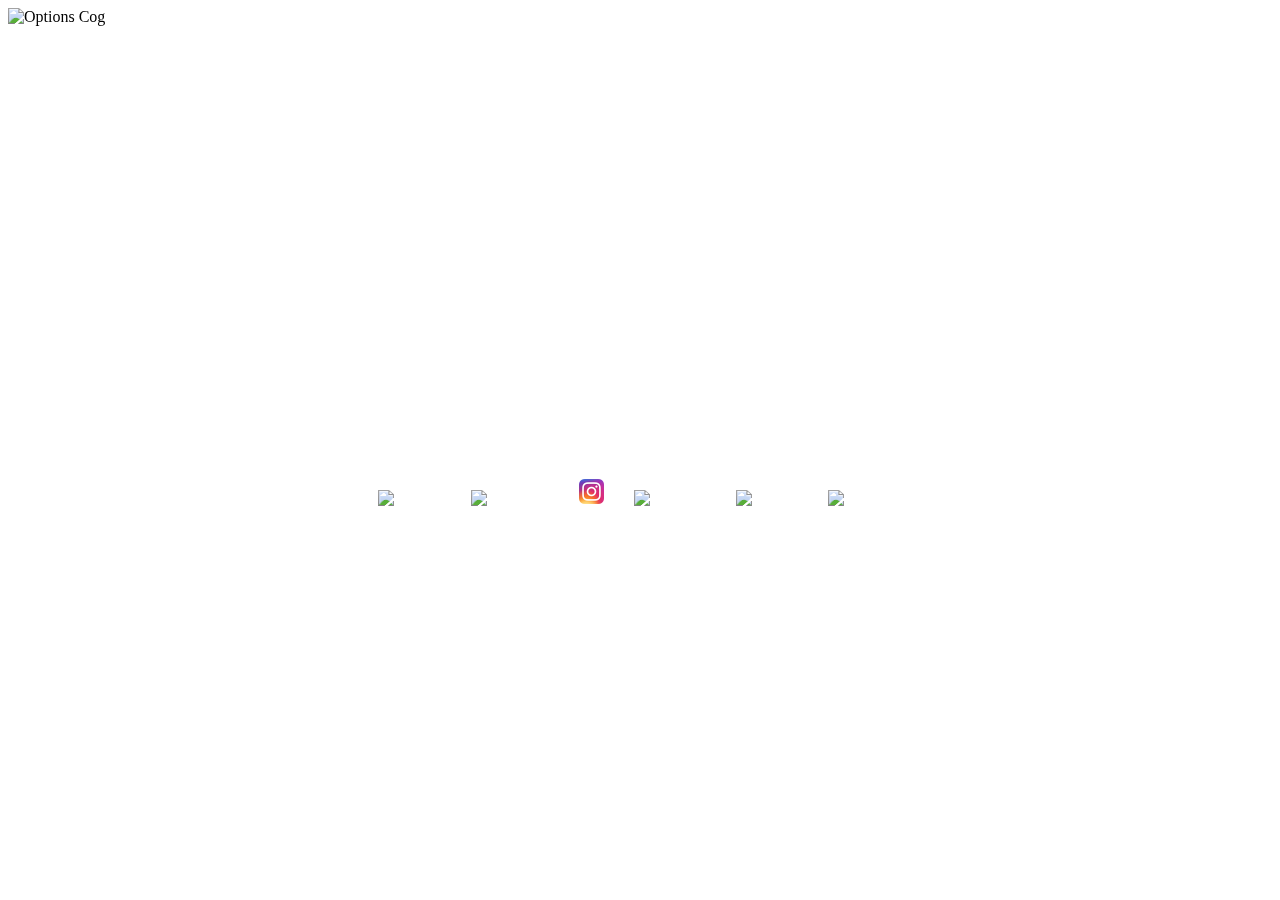
==== extensionindex.html @ 21681dd9 "v2.15.208" ====
<!DOCTYPE html>
<html lang="en-AU">
  <head>
    <link href="assets/fontData/titilliumWeb.css" rel="stylesheet" type="text/css" />
    <link href="assets/master.css" rel="stylesheet" type="text/css" />
    <meta name="viewport" content="width=device-width, initial-scale=1.0" />
    <meta name="author" content="Benjamin Developments" />
    <meta charset="utf-8" />
  </head>
  <body id="body">
    <header id="header"></header>
    <img src="assets/images/options.png" alt="Options Cog" class="optionsCog" title="Options &amp; Information" id="options" />
    <div class="textStyle" id="dText">Background images provided by <a href="https://unsplash.com/">Unsplash.com</a></div>
    <div class="pageTitle" id="title">
      Fresh New Tab Page for Google Chrome
    </div>
    <div class="mainClock" id="clockBox"></div>
    <div class="mainDate" id="dateBox"></div>
    <div class="mainAlert" id="alertBox"></div>
    <!-- LINKS -->
    <div class="links" id="linkDiv">
      <center>
        <a id="link1" class="link"><img src="assets/images/link/google.png" alt="Google" title="Google" width="2%" /></a>
        <a id="link2" class="link"><img src="assets/images/link/fb.png" alt="Facebook" title="Facebook" width="2%" /></a>
        <a id="link3" class="link"><img src="assets/images/link/insta.png" alt="Instagram" title="Instagram" width="2%" /></a>
        <a id="link4" class="link"><img src="assets/images/link/pin.png" alt="Pinterest" title="Pinterest" width="2%" /></a>
        <a id="link5" class="link"><img src="assets/images/link/twtr.png" alt="Twitter" title="Twitter" width="2%" /></a>
        <a id="link6" class="link"><img src="assets/images/link/utube.png" alt="YouTube" title="YouTube" width="2%" /></a>
      </center>
    </div>
    <div class="optionsMenu" id="opM">
      <img src="assets/images/x.png" alt="Close" class="x" id="opMclose" />
      <div class="opTtl">Options</div>
      <br />&bull;<a><span id="opAMPM"></span></a>
      <br />&bull;<a><span id="opChngNme">Change or remove your name</span></a>
      <br />&bull;<a><span id="opChngeDteFrmt">Change the date formatting</span></a>
      <br />&bull;<a><span id="opSrchBx">Search box options</span></a>
      <br />&bull;<a><span id="opIcnVsblty">Icon link display options</span></a>
      <br />&bull;<a><span id="opWlcmMsgs"></span></a>
      <br />&bull;<a><span id="opTwntyFrHrTm"></span></a>
      <br />&bull;<a><span id="opGryscl">Toggle background grayscale</span></a>
      <div class="opTtl">Information</div>
      <br />&bull;Background images provided by <a href="https://unsplash.com">Unsplash.com</a>
      <br />&bull;Background images last updated on <span id="infoImgUpdt"></span>
      <br />&bull;<a><span id="opKybdCntrls">View keyboard controls</span></a>
      <br />&bull;<a><span id="infoBackgroundImage">View background image information</span></a>
      <br /><br />
      <div class="optionsMenuFoot">
        <span><a href="https://benandy.github.io/cookie" target="_blank">Cookie Policy</a> - <a href="https://benandy.github.io/privacy" target="_blank">Privacy Policy</a> - <a href="mailto:benjaminandyy@gmail.com">Contact</a> - <a href="https://unsplash.com/license" target="_blank">Background Image License</a> - <a href="https://github.com/BenAndy/SkyeNewTab/blob/master/assets/change.log" target="_blank">Change Log</a> - <a href="https://benandy.github.io/terms" target="_blank">Terms and Conditions</a></span>
        <br />
        Skye New Tab copyright <a href="https://benandy.github.io">Benjamin Developments</a> &copy; 2017 - All rights reserved
      </div>
    </div>
    <div class="optionsMenu" id="dteFom">
      <img src="assets/images/x.png" alt="Close" class="x" id="dteFomclose" />
      <div class="opTtl">Change the Date Formatting</div>
      <br />&bull;<a><span id="opDteFom1"></span></a>
      <br />&bull;<a><span id="opDteFom2"></span></a>
      <br />&bull;<a><span id="opDteFom3"></span></a>
      <br />&bull;<a><span id="opDteFom4"></span></a>
      <div class="optionsMenuFoot">
        <span id="footerTop2"></span>
        <span id="footerBottom2"></span>
      </div>
    </div>
    <div class="optionsMenu" id="bkgrndImgInf">
      <img src="assets/images/x.png" alt="Close" class="x" id="bkgrndImgInfclose" />
      <div class="opTtl">Background Image Information</div>
      <br />&bull;Image Author: <span id="bkgrndImgInf1"></span>
      <br />&bull;Author's Unsplash Account: <span id="bkgrndImgInf2"></span>
      <br />&bull;Image URL: <span id="bkgrndImgInf3"></span>
      <br />&bull;Author's web address: <span id="bkgrndImgInf4"></span>
      <br /><br />
      <div class="optionsMenuFoot">
        Background images provided by <a href="https://unsplash.com" target="_blank">Unsplash.com</a>
      </div>
    </div>
    <div class="optionsMenu" id="icnVsblty">
      <img src="assets/images/x.png" alt="Close" class="x" id="icnVsbltyclose" />
      <div class="opTtl">Icon Link Display Options</div>
      <br />&bull;<a><span id="opIcnVsblty1">Coloured</span></a>
      <br />&bull;<a><span id="opIcnVsblty2">Not coloured</span></a>
      <br />&bull;<a><span id="opIcnVsblty3">Not visible</span></a>
      <br />&bull;<a><span id="opIcnVsblty4">Coloured only when mouse-overed</span></a>
    </div>
    <div class="optionsMenu" id="kybdCntrls">
      <img src="assets/images/x.png" alt="Close" class="x" id="kybdCntrlsclose" />
      <div class="opTtl">Keyboard controls</div>
      <br />"O" &bull; Open the options menu
      <br />"ESC" &bull; Close any open menus
      <br />"G" &bull; Toggle background grayscale
    </div>
    <div class="optionsMenu" id="srchBxChcs">
      <img src="assets/images/x.png" alt="Close" class="x" id="srchBxChcsclose" />
      <div class="opTtl">Seacrh box engines</div>
      <br />&bull;<a><span id="srchBxChcsHS"></span></a>
      <br />&bull;<a><span id="srchBxChcs1"></span></a>
      <br />&bull;<a><span id="srchBxChcs2"></span></a>
      <br />&bull;<a><span id="srchBxChcs3"></span></a>
      <br />&bull;<a><span id="srchBxChcs4"></span></a>
      <br />&bull;<a><span id="srchBxChcs5"></span></a>
    </div>
    <div id="searchImageBox">
      <img src='assets/images/link/google.png' alt='Google Search' id='searchImage1' class='srchBxImg' />
      <img src='assets/images/link/twtr.png' alt='Twitter Search' id='searchImage2' class='srchBxImg' />
      <img src='assets/images/link/fb.png' alt='Facebook Search' id='searchImage3' class='srchBxImg' />
      <img src='assets/images/link/utube.png' alt='YouTube Search' id='searchImage4' class='srchBxImg' />
      <img src='assets/images/link/github.png' alt='GitHub Search' id='searchImage5' class='srchBxImg' />
    </div>
    <div id="srchBx"></div>
    <div class="optionsMenu" id="ckiUpd">
      <img src="assets/images/x.png" alt="Close" class="x" id="ckiUpdclose" />
      <div class="opTtl">Cookies Updated</div>
      <br /><span id="ckiUpdMsg"></span>
      <div class="optionsMenuFoot">
        <br />
        <span><a href="https://benandy.github.io/cookie" target="_blank">Cookie Policy</a> - <a href="https://benandy.github.io/privacy" target="_blank">Privacy Policy</a> - <a href="mailto:benjaminandyy@gmail.com">Contact</a> - <a href="https://unsplash.com/license" target="_blank">Background Image License</a> - <a href="https://github.com/BenAndy/SkyeNewTab/blob/master/assets/change.log" target="_blank">Change Log</a> - <a href="https://benandy.github.io/terms" target="_blank">Terms and Conditions</a></span>
        <br />
        Skye New Tab copyright <a href="https://benandy.github.io">Benjamin Developments</a> &copy; 2017 - All rights reserved
      </div>
    <!-- SCRIPTS -->
    <script src="assets/calls.js"></script>
    <script type="text/javascript">
      main = true;
    </script>
    <script src="assets/skye.js"></script>
    <script src="assets/background.js"></script>
    <script src="assets/links.js"></script>
    <script src="assets/searchBox.js"></script>
  </body>
</html>
---- assets/master.css ----
/*Copyright Benjamin Developments (c) 2017 - All rights reserved*/

.titanic {
  float: none;
}

body {
  -webkit-user-select: none;
  opacity: 0;
  transition: opacity 0.5s;
}

header {
  height: 100vh;
  width: 100vw;
  position: fixed;
  top: 0px;
  margin-left: -8px;
  margin-right: -8px;
  z-index: -1;
  background-size: cover;
  opacity: 0.8;
  -webkit-filter: grayscale(1);
  transition: -webkit-filter 0.4s, opacity 0.2s;
}

a {
  color: white;
  text-decoration: none;
}

a:visited {
  color: white;
  text-decoration: none;
}

a:hover {
  font-weight: 200;
  color: white;
  text-decoration: underline;
  cursor: pointer;
}

.pageTitle {
  color: white;
  text-align: center;
  font-family: 'Titillium Web', sans-serif;
  opacity: 0;
  cursor: default;
  transition: opacity 1s;
}

.optionsCog {
  width: 3%;
  opacity: 0;
  cursor: pointer;
  transition: opacity 0.3s;
}

.optionsMenuFoot {
  font-family: 'Titillium Web', sans-serif;
  color: white;
  text-align: center;
}

.textStyle {
  font-family: 'Titillium Web', sans-serif;
  display: block;
  color: white;
  font-size: 80%;
  cursor: default;
  margin-top: -3%;
  text-align: right;
  opacity: 0;
  transition: opacity 0.5s, font-size 0.5s;
}

.adTextStyle {
  font-family: 'Titillium Web', sans-serif;
  display: block;
  color: white;
  font-size: 80%;
  cursor: default;
  margin-left: 60%;
  text-align: right;
  opacity: 0;
  padding-right: 1%;
  padding-bottom: 1%;
  bottom: 0;
  position: absolute;
  transition: opacity 0.5s, font-size 0.5s;
}

.mainClock {
  font-family: 'Titillium Web', sans-serif;
  color: white;
  margin-top: 10%;
  cursor: default;
  text-align: center;
  font-size: 700%;
  opacity: 0;
  transition: opacity 1s;
}

.mainDate {
  font-family: 'Titillium Web', sans-serif;
  color: white;
  margin-top: 1%;
  text-align: center;
  font-size: 300%;
  cursor: default;
  opacity: 0;
  transition: opacity 1s;
}

.mainAlert {
  font-family: 'Titillium Web', sans-serif;
  color: white;
  margin-top: 2%;
  cursor: default;
  text-align: center;
  font-size: 200%;
  opacity: 0;
  transition: opacity 0.5s;
}

.links {
  margin-top: 5%;
  opacity: 0;
  cursor: default;
  transition: opacity 1s;
}

.link {
  padding-left: 13px;
  cursor: default;
  padding-right: 13px;
  -webkit-filter: grayscale(0);
  opacity: 1;
  transition: -webkit-filter 0.5s, opacity 0.5s;
}

.optionsMenu {
  border-radius: 10px;
  font-family: 'Titillium Web', sans-serif;
  cursor: default;
  background-color: black;
  opacity: 0;
	left: 0;
	right: 0;
	top: 10%;
  padding-top: 10px;
  padding-bottom: 10px;
  padding-left: 10px;
  padding-right: 10px;
  visibility: hidden;
	margin-left: auto;
 	margin-right: auto;
	max-width: 740px;
  color: white;
  position: absolute;
  transition: opacity 0.3s;
}

.opTtl {
  text-align: center;
}

.x {
  width: 2%;
  position: absolute;
  right: 0px;
  padding-right: 2%;
}

#srchImg {
  background-color: transparent;
  font-family: 'Titillium Web', sans-serif;
  border-top-style: none;
  border-left-style: none;
  border-right-style: none;
  position: absolute;
  bottom: 0;
  left: 0;
  margin-left: 3%;
  margin-bottom: 1%;
  color: white;
}

#srchBx {
  opacity: 0;
  transition: opacity 1s;
}

.srchBxImg {
  position: absolute;
  bottom: 0;
  left: 0;
  width: 1.5%;
  margin-left: 1%;
  margin-bottom: 1%;
  opacity: 0;
  visibility: hidden;
  transition: opacity 1s;
}
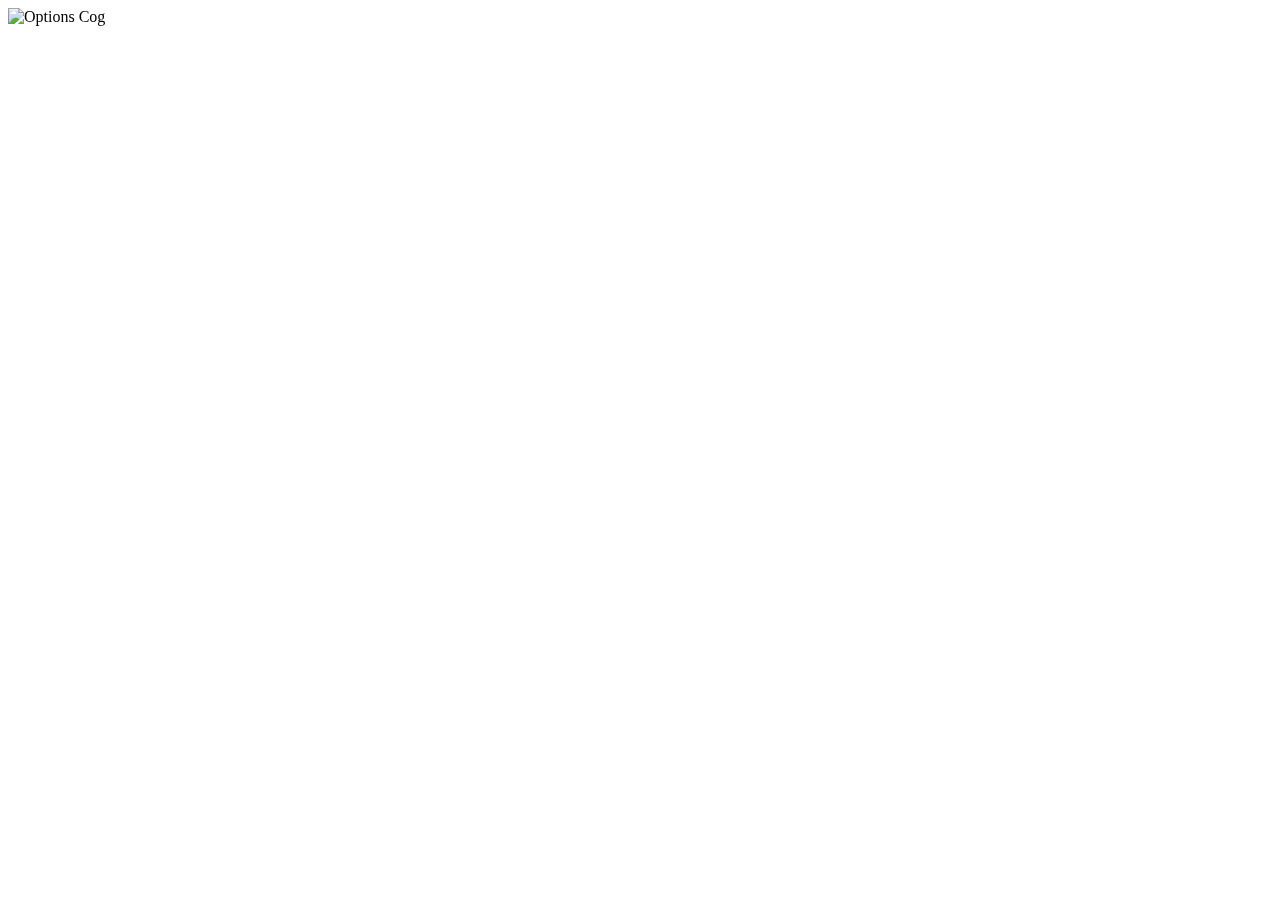
==== commit ab0dbfc6: "v2.15.214" ====
--- a/extensionindex.html
+++ b/extensionindex.html
@@ -1,7 +1,7 @@
 <!DOCTYPE html>
 <html lang="en-AU">
   <head>
-    <link href="assets/fontData/titilliumWeb.css" rel="stylesheet" type="text/css" />
+    <link href="https://fonts.googleapis.com/css?family=Titillium+Web:600" rel="stylesheet" />
     <link href="assets/master.css" rel="stylesheet" type="text/css" />
     <meta name="viewport" content="width=device-width, initial-scale=1.0" />
     <meta name="author" content="Benjamin Developments" />
@@ -118,14 +118,6 @@
         <br />
         Skye New Tab copyright <a href="https://benandy.github.io">Benjamin Developments</a> &copy; 2017 - All rights reserved
       </div>
-    <!-- SCRIPTS -->
-    <script src="assets/calls.js"></script>
-    <script type="text/javascript">
-      main = true;
-    </script>
     <script src="assets/skye.js"></script>
-    <script src="assets/background.js"></script>
-    <script src="assets/links.js"></script>
-    <script src="assets/searchBox.js"></script>
   </body>
 </html>
